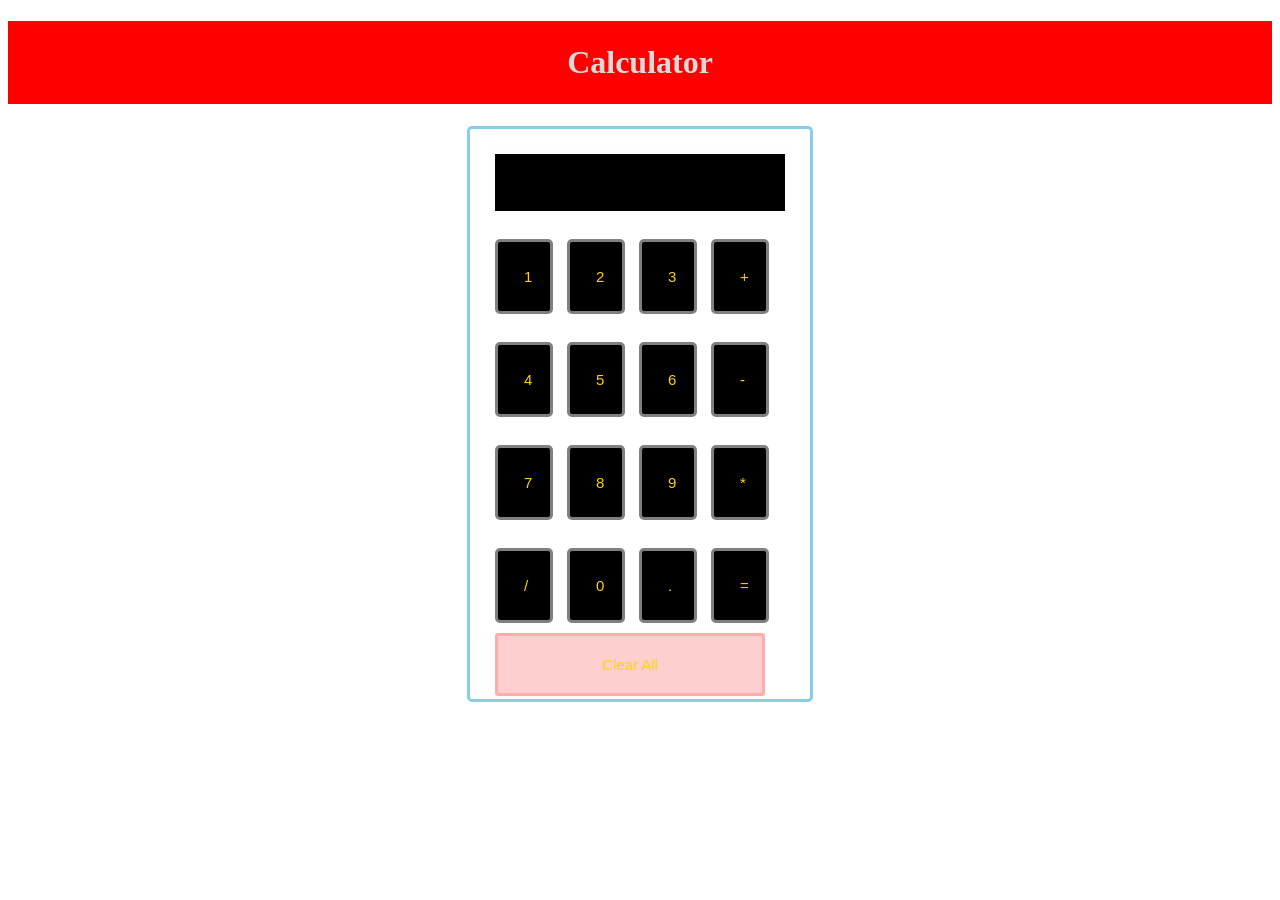
==== Calculator/index.html @ df277932 "task" ====
<!DOCTYPE html>
<html lang = "en">
<head>
<title> <b>Calculator </b></title>
<style>
    p {
      background-image: url('1 (2).jpg');
    }
    </style>

<style>
h1 {
	text-align: center;
	padding: 23px;
	background-color: rgb(255, 0, 0);
	color: rgb(218, 218, 218);
	}

#clear{
width: 270px;
border: 3px solid rgb(255, 172, 172);
	border-radius: 3px;
	padding: 20px;
	background-color: rgb(255, 206, 206);
}

.formstyle
{
width: 300px;
height: 530px;
margin: auto;
border: 3px solid skyblue;
border-radius: 5px;
padding: 20px;
}



input
{
width: 20px;
background-color: rgb(0, 0, 0);
color: rgb(255, 210, 8);
border: 3px solid gray;
	border-radius: 5px;
	padding: 26px;
	margin: 5px;
	font-size: 15px;
}


#calc{
width: 250px;
border: 5px solid rgb(255, 254, 254);
	border-radius: 3px;
	padding: 20px;
	margin: auto;
}

</style>

</head>
<body>
<h1> <b>Calculator</b> </h1>
<div class= "formstyle">
<form name = "form1">
	
	<!-- This input box shows the button pressed by the user in calculator. -->
  <input id = "calc" type ="text" name = "answer"> <br> <br></b>
  <!-- Display the calculator button on the screen. -->
  <!-- onclick() function display the number prsses by the user. -->
  <input type = "button" value = "1" onclick = "form1.answer.value += '1' ">
  <input type = "button" value = "2" onclick = "form1.answer.value += '2' ">
  <input type = "button" value = "3" onclick = "form1.answer.value += '3' ">
   <input type = "button" value = "+" onclick = "form1.answer.value += '+' ">
  <br> <br>
  
  <input type = "button" value = "4" onclick = "form1.answer.value += '4' ">
  <input type = "button" value = "5" onclick = "form1.answer.value += '5' ">
  <input type = "button" value = "6" onclick = "form1.answer.value += '6' ">
  <input type = "button" value = "-" onclick = "form1.answer.value += '-' ">
  <br> <br>
  
  <input type = "button" value = "7" onclick = "form1.answer.value += '7' ">
  <input type = "button" value = "8" onclick = "form1.answer.value += '8' ">
  <input type = "button" value = "9" onclick = "form1.answer.value += '9' ">
  <input type = "button" value = "*" onclick = "form1.answer.value += '*' ">
  <br> <br></b>
  
  
  <input type = "button" value = "/" onclick = "form1.answer.value += '/' ">
  <input type = "button" value = "0" onclick = "form1.answer.value += '0' ">
    <input type = "button" value = "." onclick = "form1.answer.value += '.' ">
	<!-- When we click on the '=' button, the onclick() shows the sum results on the calculator screen. -->
  <input type = "button" value = "=" onclick = "form1.answer.value = eval(form1.answer.value) ">
  <br> 
  <!-- Display the Cancel button and erase all data entered by the user. -->
  <input type = "button" value = "Clear All" onclick = "form1.answer.value = ' ' " id= "clear" >
  <br> 
  
</form>
</div>
</body>
</html>
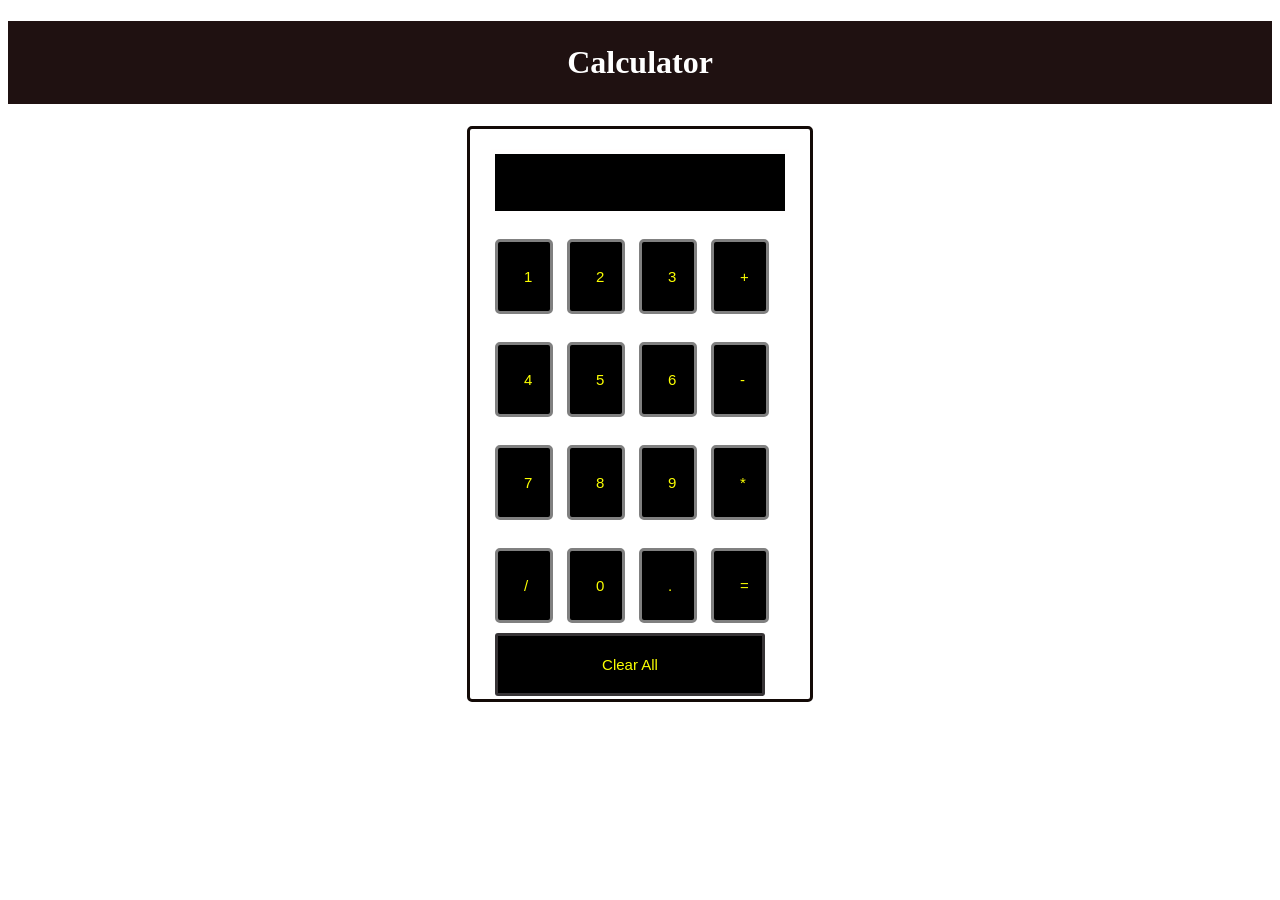
==== commit e6c73673: "123" ====
--- a/Calculator/index.html
+++ b/Calculator/index.html
@@ -12,16 +12,16 @@
 h1 {
 	text-align: center;
 	padding: 23px;
-	background-color: rgb(255, 0, 0);
-	color: rgb(218, 218, 218);
+	background-color: rgb(31, 17, 17);
+	color: rgb(255, 255, 255);
 	}
 
 #clear{
 width: 270px;
-border: 3px solid rgb(255, 172, 172);
+border: 3px solid rgba(73, 69, 72, 0.752);
 	border-radius: 3px;
 	padding: 20px;
-	background-color: rgb(255, 206, 206);
+	background-color: rgb(0, 0, 0);
 }
 
 .formstyle
@@ -29,7 +29,7 @@
 width: 300px;
 height: 530px;
 margin: auto;
-border: 3px solid skyblue;
+border: 3px solid rgb(19, 10, 7);
 border-radius: 5px;
 padding: 20px;
 }
@@ -40,7 +40,7 @@
 {
 width: 20px;
 background-color: rgb(0, 0, 0);
-color: rgb(255, 210, 8);
+color: rgb(251, 255, 0);
 border: 3px solid gray;
 	border-radius: 5px;
 	padding: 26px;
@@ -60,13 +60,13 @@
 </style>
 
 </head>
-<body>
+<body background-image: url('1 (2).jpg');>
 <h1> <b>Calculator</b> </h1>
 <div class= "formstyle">
 <form name = "form1">
 	
 	<!-- This input box shows the button pressed by the user in calculator. -->
-  <input id = "calc" type ="text" name = "answer"> <br> <br></b>
+  <input id = "calc" type ="text" name = "answer"> <br> <br>
   <!-- Display the calculator button on the screen. -->
   <!-- onclick() function display the number prsses by the user. -->
   <input type = "button" value = "1" onclick = "form1.answer.value += '1' ">
@@ -85,7 +85,7 @@
   <input type = "button" value = "8" onclick = "form1.answer.value += '8' ">
   <input type = "button" value = "9" onclick = "form1.answer.value += '9' ">
   <input type = "button" value = "*" onclick = "form1.answer.value += '*' ">
-  <br> <br></b>
+  <br> <br>
   
   
   <input type = "button" value = "/" onclick = "form1.answer.value += '/' ">
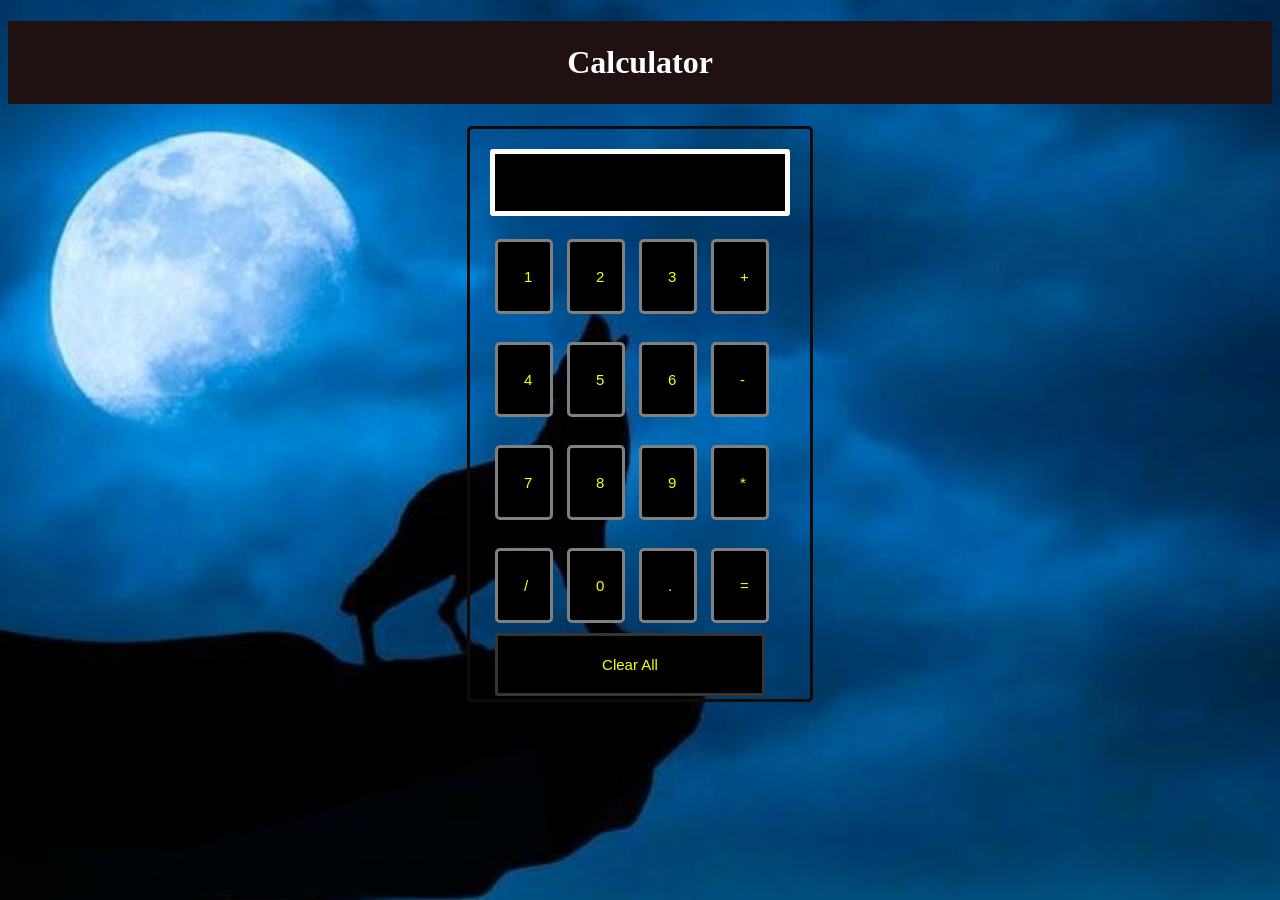
==== commit 60b86ec9: "webcode" ====
--- a/Calculator/index.html
+++ b/Calculator/index.html
@@ -3,12 +3,17 @@
 <head>
 <title> <b>Calculator </b></title>
 <style>
-    p {
-      background-image: url('1 (2).jpg');
-    }
+
+
     </style>
 
 <style>
+    body {
+  background-image: url("night-wolf- 1.jpg" );
+  background-repeat: no-repeat;
+  background-attachment: fixed;
+  background-size: cover;
+}
 h1 {
 	text-align: center;
 	padding: 23px;
@@ -60,7 +65,7 @@
 </style>
 
 </head>
-<body background-image: url('1 (2).jpg');>
+<body>
 <h1> <b>Calculator</b> </h1>
 <div class= "formstyle">
 <form name = "form1">
